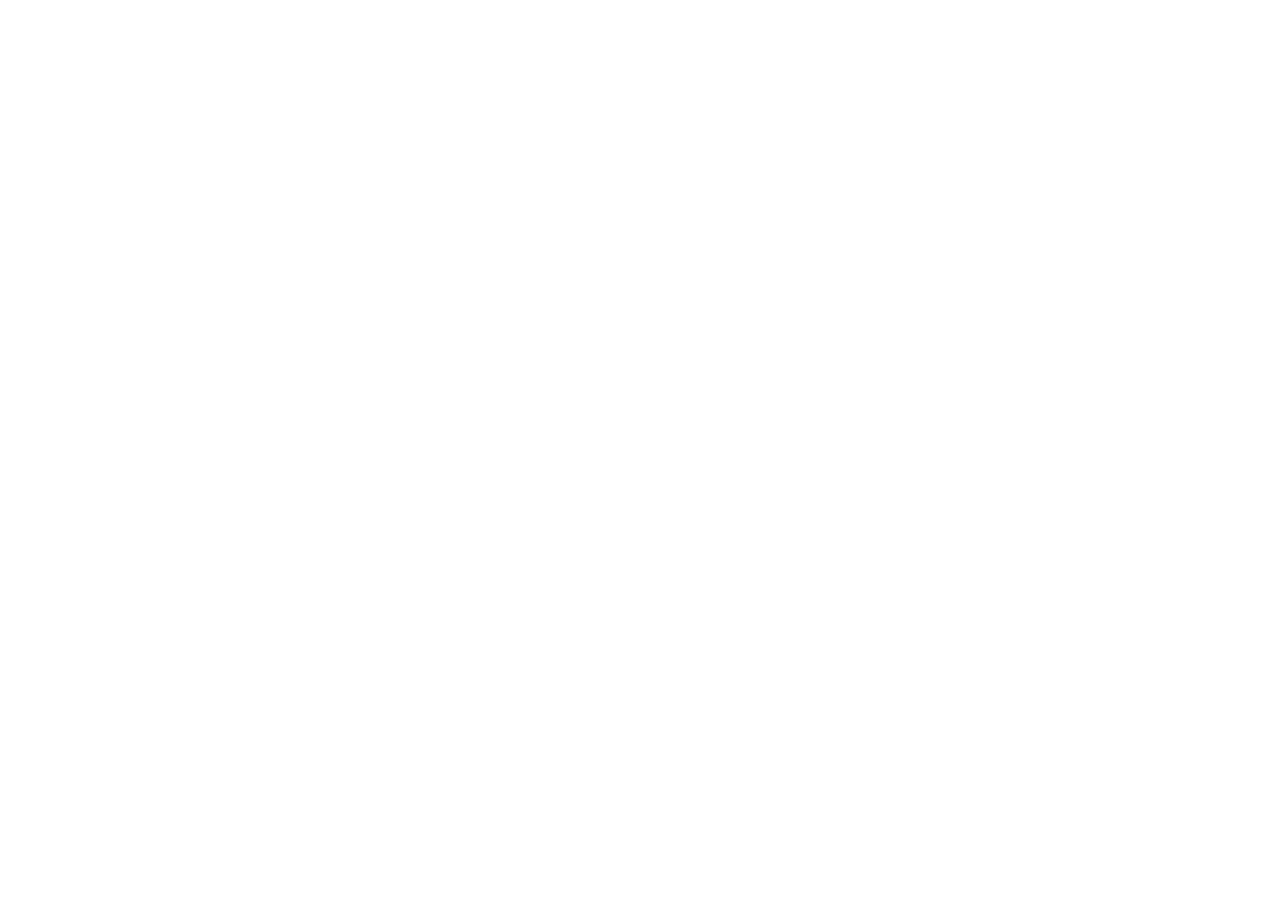
==== pages/aho.html @ f80e34d8 "Add files via upload" ====
<!DOCTYPE html>
<html lang="en">
<head>
    <meta charset="UTF-8">
    <meta http-equiv="X-UA-Compatible" content="IE=edge">
    <meta name="viewport" content="width=device-width, initial-scale=1.0">
    <title>Document</title>
</head>
<body>
    
</body>
</html>
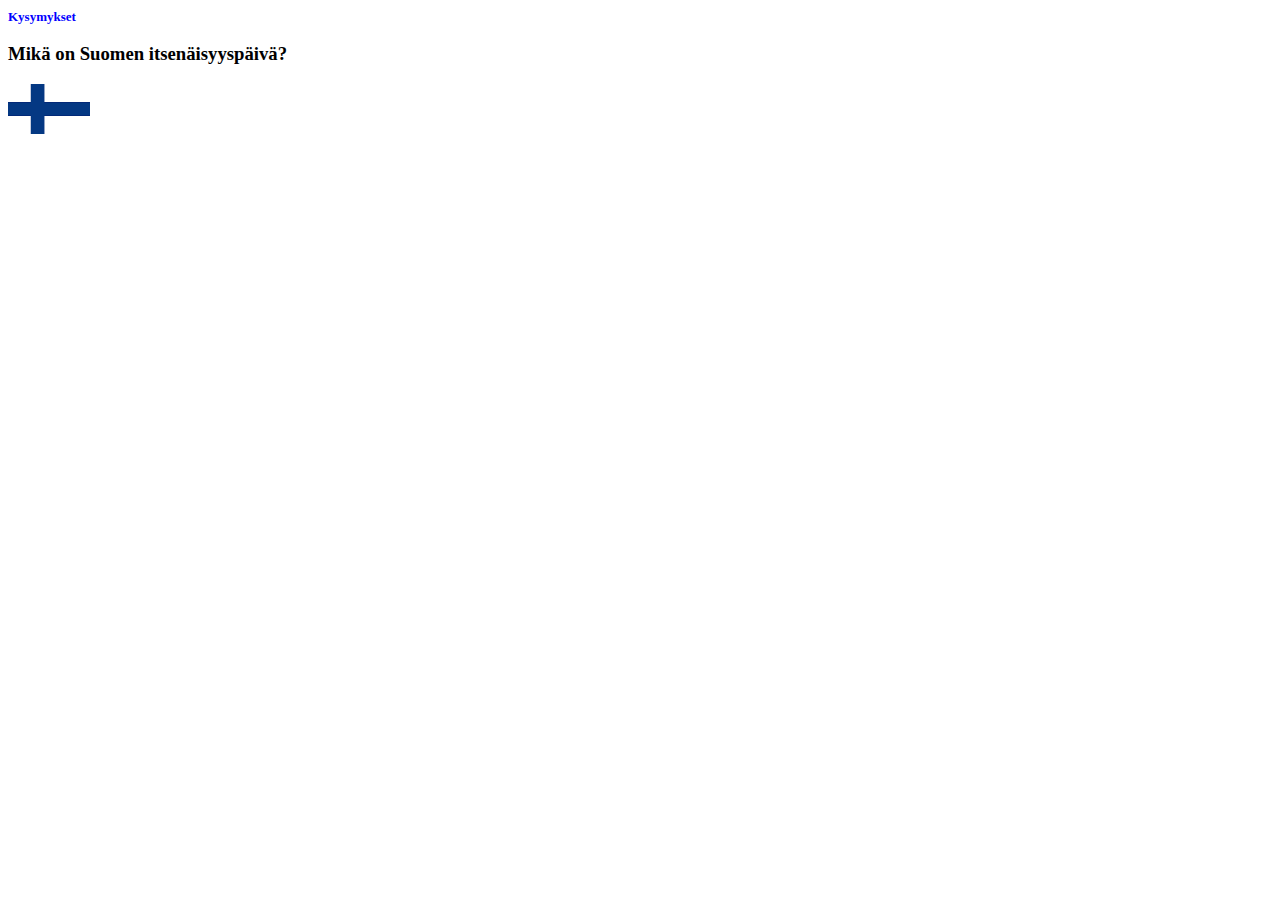
==== commit fffd8d8a: "muutoksia" ====
--- a/pages/aho.html
+++ b/pages/aho.html
@@ -1,12 +1,36 @@
-<!DOCTYPE html>
+<!doctype html>
 <html lang="en">
-<head>
-    <meta charset="UTF-8">
-    <meta http-equiv="X-UA-Compatible" content="IE=edge">
-    <meta name="viewport" content="width=device-width, initial-scale=1.0">
-    <title>Document</title>
-</head>
-<body>
-    
-</body>
+  <head>
+    <!-- Required meta tags -->
+    <meta charset="utf-8">
+    <meta name="viewport" content="width=device-width, initial-scale=1">
+
+    <!-- Bootstrap CSS -->
+    <link href="https://cdn.jsdelivr.net/npm/bootstrap@5.1.3/dist/css/bootstrap.min.css" rel="stylesheet" integrity="sha384-1BmE4kWBq78iYhFldvKuhfTAU6auU8tT94WrHftjDbrCEXSU1oBoqyl2QvZ6jIW3" crossorigin="anonymous">
+
+    <title>Historiavisa</title>
+    <link rel="stylesheet" href="/css/aho.css">
+  </head>
+  <body>
+    <h1>Kysymykset</h1>
+
+    <h3>Mikä on Suomen itsenäisyyspäivä?</h3>
+    <img class="suomi" src="/images/suomenlippu.jpg">
+
+    <h3></h3>
+
+
+
+
+    <!-- Optional JavaScript; choose one of the two! -->
+
+    <!-- Option 1: Bootstrap Bundle with Popper -->
+    <script src="https://cdn.jsdelivr.net/npm/bootstrap@5.1.3/dist/js/bootstrap.bundle.min.js" integrity="sha384-ka7Sk0Gln4gmtz2MlQnikT1wXgYsOg+OMhuP+IlRH9sENBO0LRn5q+8nbTov4+1p" crossorigin="anonymous"></script>
+
+    <!-- Option 2: Separate Popper and Bootstrap JS -->
+    <!--
+    <script src="https://cdn.jsdelivr.net/npm/@popperjs/core@2.10.2/dist/umd/popper.min.js" integrity="sha384-7+zCNj/IqJ95wo16oMtfsKbZ9ccEh31eOz1HGyDuCQ6wgnyJNSYdrPa03rtR1zdB" crossorigin="anonymous"></script>
+    <script src="https://cdn.jsdelivr.net/npm/bootstrap@5.1.3/dist/js/bootstrap.min.js" integrity="sha384-QJHtvGhmr9XOIpI6YVutG+2QOK9T+ZnN4kzFN1RtK3zEFEIsxhlmWl5/YESvpZ13" crossorigin="anonymous"></script>
+    -->
+  </body>
 </html>--- a/css/aho.css
+++ b/css/aho.css
@@ -0,0 +1,9 @@
+h1 {
+    font-size: small;
+    color: blue;
+}
+
+.suomi {
+    height: 50px;
+}
+
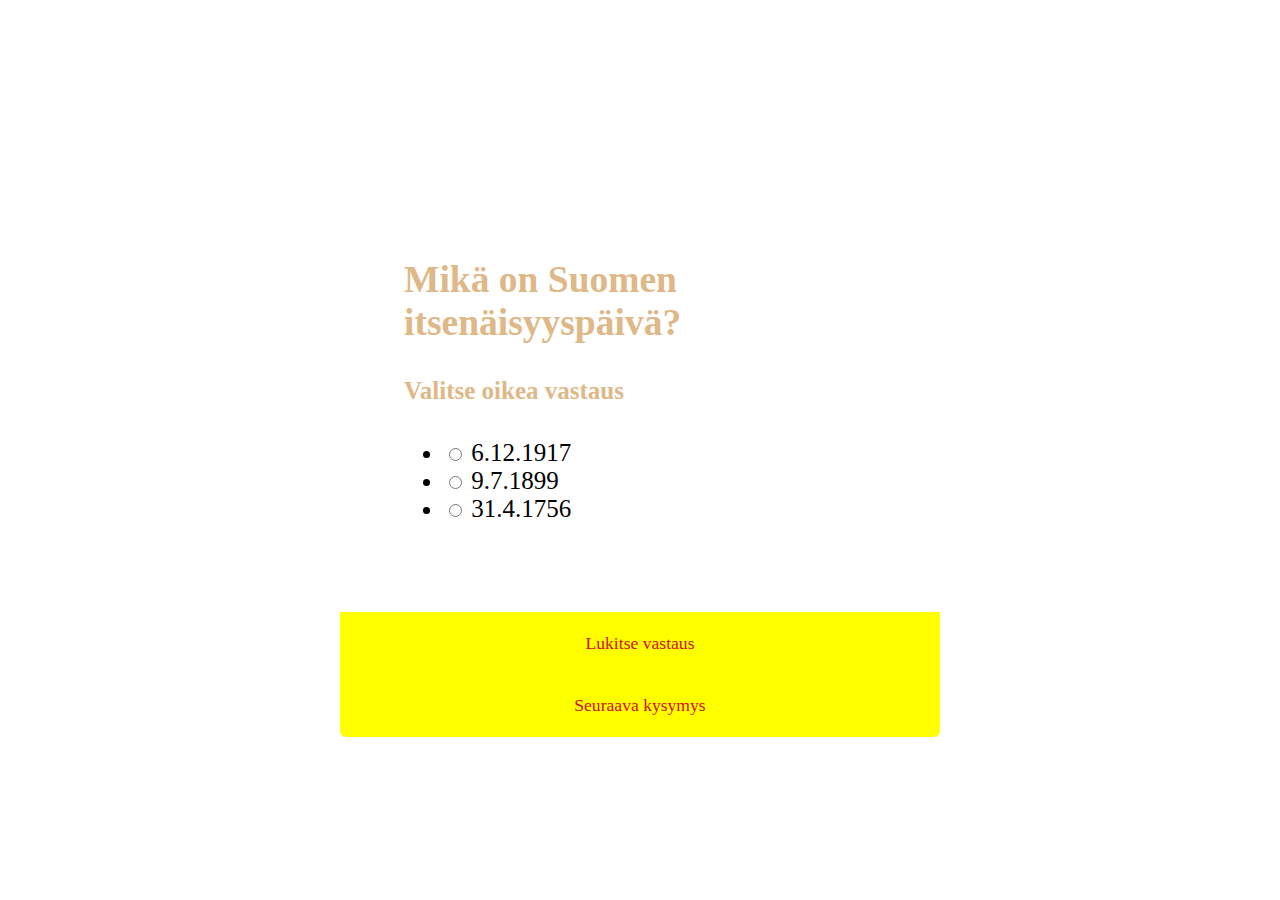
==== commit edecd716: "muu" ====
--- a/pages/aho.html
+++ b/pages/aho.html
@@ -11,13 +11,41 @@
     <title>Historiavisa</title>
     <link rel="stylesheet" href="/css/aho.css">
   </head>
+  
   <body>
-    <h1>Kysymykset</h1>
+    
+       <div class="history-container" id="visa">
+        <div class="visa-header">
+  
+      <h2>Mikä on Suomen itsenäisyyspäivä?<h2>
+        <h4>Valitse oikea vastaus</h4>
+        
+        <ul>
+          <li>
+            <input type="radio" name="vastaus" id="a" class="vastaus">
+            <label for="a" id="ateksti">6.12.1917</label>
+          </li>
 
-    <h3>Mikä on Suomen itsenäisyyspäivä?</h3>
-    <img class="suomi" src="/images/suomenlippu.jpg">
+          <li>
+            <input type="radio" name="vastaus" id="b" class="vastaus">
+            <label for="b" id="bteksti">9.7.1899</label>
+          </li>
 
-    <h3></h3>
+          <li>
+            <input type="radio" name="vastaus" id="c" class="vastaus">
+            <label for="c" id="cteksti">31.4.1756</label>
+          </li>
+        </div>
+
+        <button id="valinta">Lukitse vastaus</button>
+
+        <button id="seuraava">Seuraava kysymys</button>
+
+
+
+        </ul>
+     
+  
 
 
 
--- a/css/aho.css
+++ b/css/aho.css
@@ -1,9 +1,49 @@
-h1 {
-    font-size: small;
-    color: blue;
+
+#history-container{
+    box-sizing: border-box;
 }
 
-.suomi {
-    height: 50px;
+.visa-header{
+    
+    padding: 4rem;
+    
 }
 
+body{
+    display: flex;
+    align-items: center;
+    justify-content: center;
+    margin: 0;
+    height: 100vh;
+    
+    overflow: hidden;
+    font-size: 25px;
+    background-image: url('/images/aho_images/suomenlippu.jpg');
+    background-repeat: no-repeat;
+    background-attachment: fixed;
+    background-size: cover;
+}
+
+.history-container{
+    
+    width: 600px;
+    border-radius: 6px;
+    overflow: hidden;
+}
+
+h2, h4 {
+    color: burlywood;
+}
+
+button{
+    background-color: yellow;
+    color: rgb(211, 14, 14);
+    border: none;
+    display: block;
+    width: 100%;
+    cursor: pointer;
+    font-size: 1.1rem;
+    font-family: inherit;
+    padding: 1.3rem;
+}
+
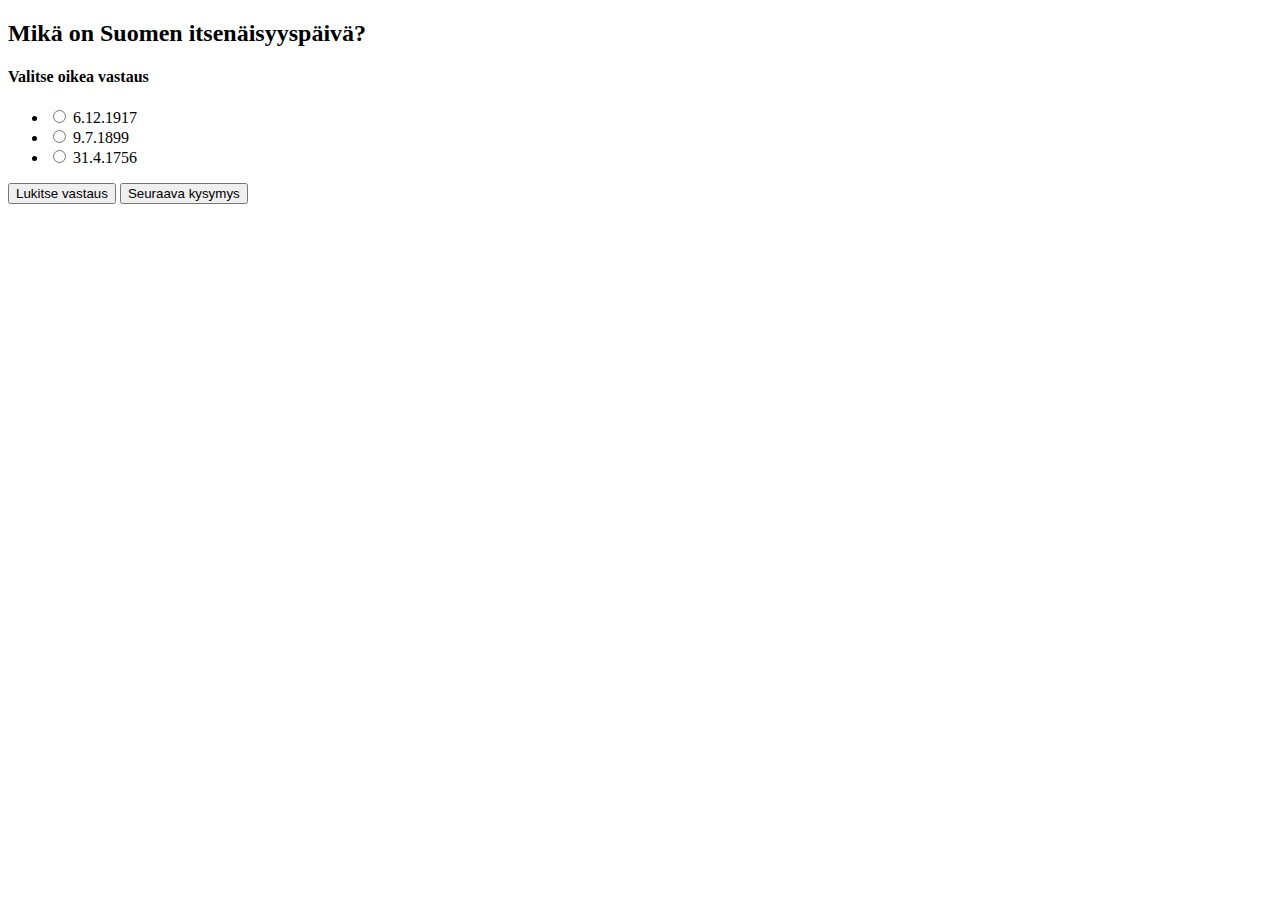
==== commit 8bd9250b: "säätöä" ====
--- a/pages/aho.html
+++ b/pages/aho.html
@@ -9,7 +9,7 @@
     <link href="https://cdn.jsdelivr.net/npm/bootstrap@5.1.3/dist/css/bootstrap.min.css" rel="stylesheet" integrity="sha384-1BmE4kWBq78iYhFldvKuhfTAU6auU8tT94WrHftjDbrCEXSU1oBoqyl2QvZ6jIW3" crossorigin="anonymous">
 
     <title>Historiavisa</title>
-    <link rel="stylesheet" href="/css/aho.css">
+    <link rel="stylesheet" href="/webprojekti13/css/aho.css">
   </head>
   
   <body>
